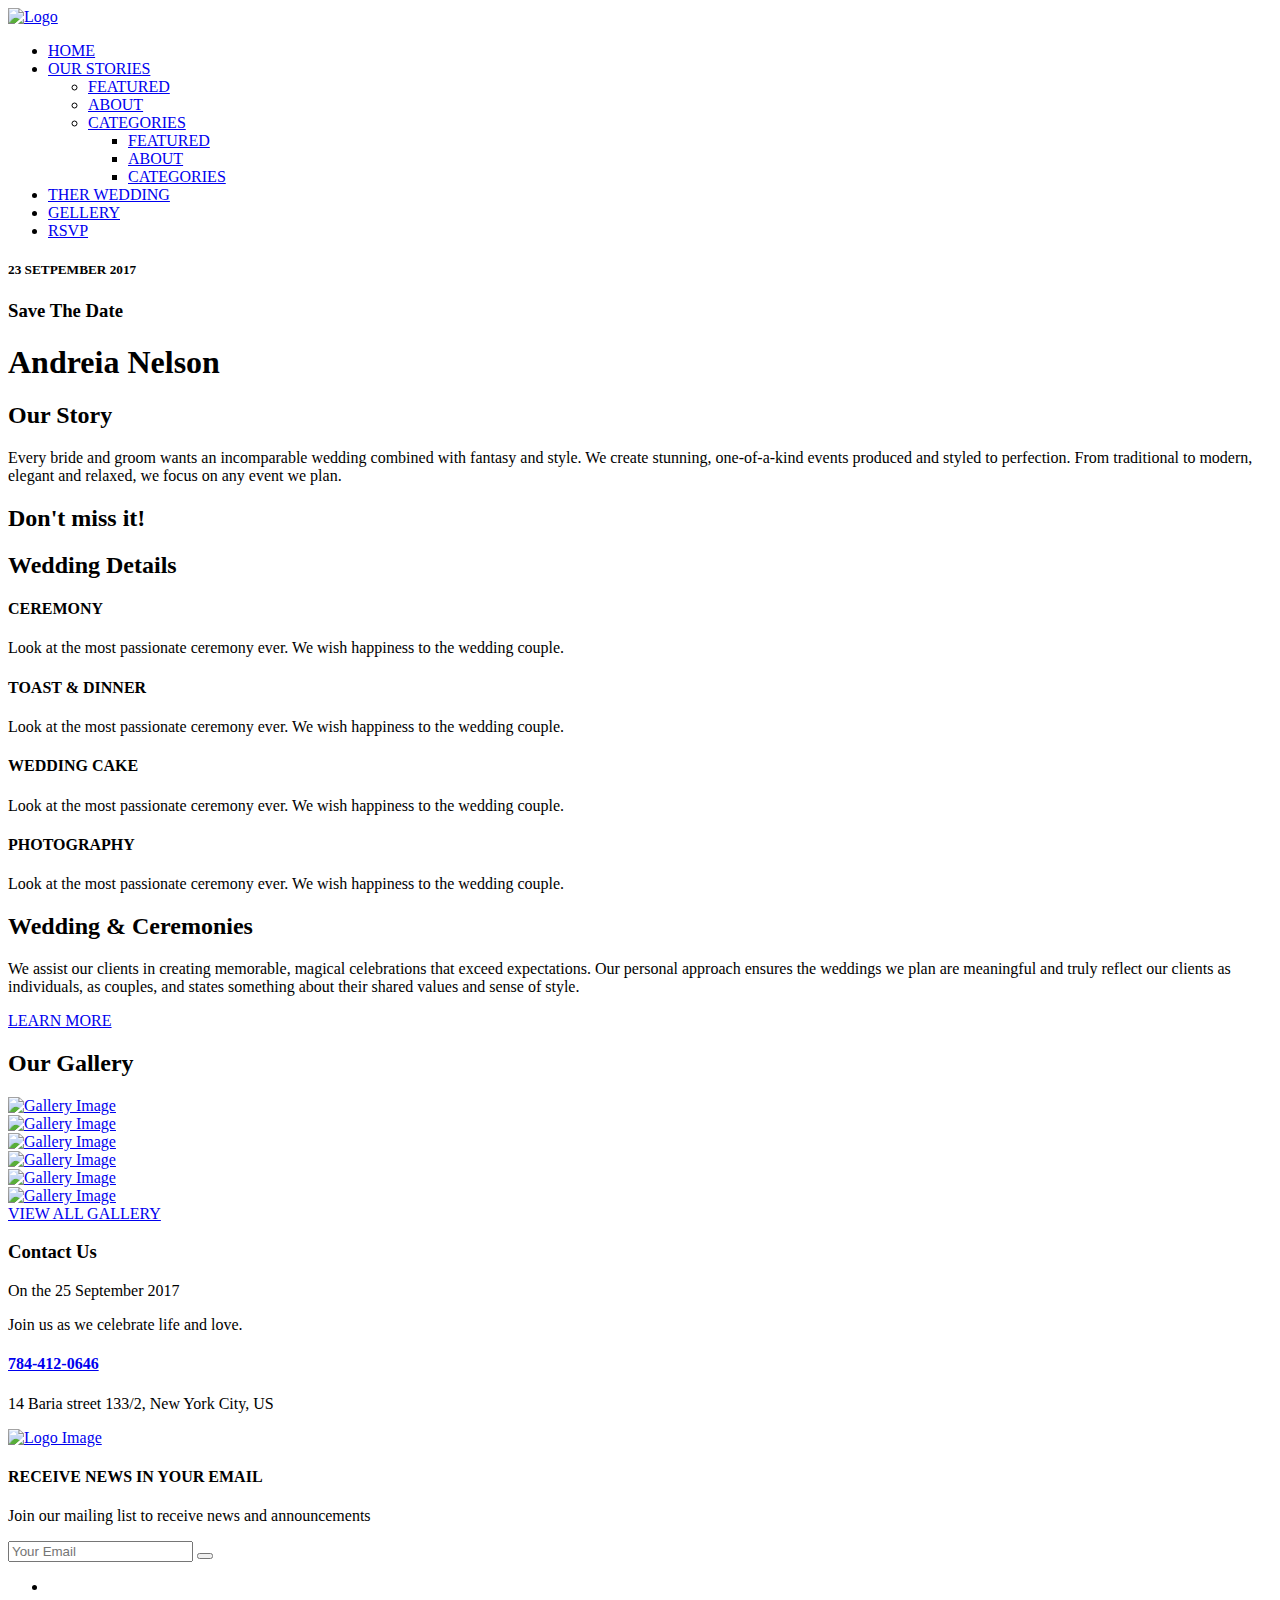
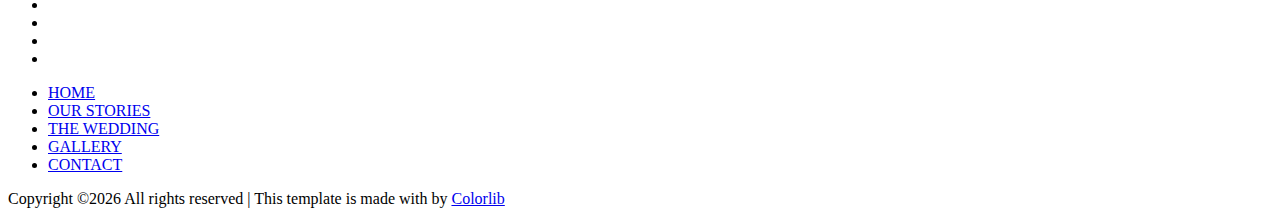
==== index.html @ 834e6866 "Changed names on front page :)" ====
<!DOCTYPE HTML>
<html lang="en">
<head>
	<title>TITLE</title>
	<meta http-equiv="X-UA-Compatible" content="IE=edge">
    <meta name="viewport" content="width=device-width, initial-scale=1">
	<meta charset="UTF-8">
	
	
	<!-- Font -->
	
	<link href="https://fonts.googleapis.com/css?family=Playball%7CBitter" rel="stylesheet">
	
	<!-- Stylesheets -->
	
	<link href="common-css/bootstrap.css" rel="stylesheet">
	
	
	<link href="common-css/fluidbox.min.css" rel="stylesheet">
	
	<link href="common-css/font-icon.css" rel="stylesheet">
	
	
	<link href="01-homepage/css/styles.css" rel="stylesheet">
	
	<link href="01-homepage/css/responsive.css" rel="stylesheet">
	
</head>
<body>
	
	<header>
		
		<div class="container">
		
			<a class="logo" href="#"><img src="images/logo-white.png" alt="Logo"></a>
			
			<div class="menu-nav-icon" data-nav-menu="#main-menu"><i class="icon icon-bars"></i></div>
			
			<ul class="main-menu visible-on-click" id="main-menu">
				<li><a href="index.html">HOME</a></li>
				<li class="drop-down"><a href="#!">OUR STORIES<i class="icon icon-caret-down"></i></a>
				
					<ul class="drop-down-menu">
						<li><a href="#">FEATURED</a></li>
						<li><a href="#">ABOUT</a></li>
						<li class="drop-down"><a href="#!">CATEGORIES<i class="icon icon-caret-right"></i></a>
							<ul class="drop-down-menu drop-down-inner">
								<li><a href="#">FEATURED</a></li>
								<li><a href="#">ABOUT</a></li>
								<li><a href="#">CATEGORIES</a></li>
							</ul>
						</li>
					</ul>
					
				</li>
				
				<li><a href="03-regular-page.html">THER WEDDING</a></li>
				<li><a href="#">GELLERY</a></li>
				<li><a href="02-rsvp.html">RSVP</a></li>
			</ul><!-- main-menu -->
			
		</div><!-- container -->
	</header>
	
	
	<div class="main-slider">
		<div class="display-table center-text">
			<div class="display-table-cell">
				<div class="slider-content">
				
					<i class="small-icon icon icon-tie"></i>
					<h5 class="date">23 SETPEMBER 2017</h5>
					<h3 class="pre-title">Save The Date</h3>
					<h1 class="title">Andreia <i class="icon icon-heart"></i> Nelson</h1>
					
				</div><!-- slider-content-->
			</div><!--display-table-cell-->
		</div><!-- display-table-->
	</div><!-- main-slider -->
	
	
	<section class="section story-area center-text">
		<div class="container">
			<div class="row">
				<div class="col-sm-1"></div>
				<div class="col-sm-10">
					
					<div class="heading">
						<h2 class="title">Our Story</h2>
						<span class="heading-bottom"><i class="icon icon-star"></i></span>
					</div>

					<p class="desc margin-bottom">Every bride and groom wants an incomparable wedding combined with fantasy 
					and style. We create stunning, one-of-a-kind events produced and styled to perfection. 
					From traditional to modern, elegant and relaxed, we focus on any event we plan.</p>
					
				</div><!-- col-sm-10 -->
			</div><!-- row -->
		</div><!-- container -->
	</section><!-- section -->
	
	<section class="section counter-area center-text">
		<div class="container">
			<div class="row">
			
				<div class="col-sm-12">
					<div class="heading">
						<h2 class="title">Don't miss it!</h2>
						<span class="heading-bottom"><i class="color-white icon icon-star"></i></span>
					</div>
				</div>
				
				<div class="col-sm-2"></div>
				<div class="col-sm-8">
					
					<div class="remaining-time">
						<div id="clock"></div>
					</div><!-- remaining-time -->
				</div><!-- col-sm-10 -->
				
			</div><!-- row -->
		</div><!-- container -->
	</section><!-- section -->
	
	<section class="section w-details-area center-text">
		<div class="container">
			<div class="row">
				<div class="col-sm-1"></div>
				<div class="col-sm-10">
					
					<div class="heading">
						<h2 class="title">Wedding Details</h2>
						<span class="heading-bottom"><i class="icon icon-star"></i></span>
					</div>
					
					<div class="wedding-details margin-bottom">
						
						<div class="w-detail right">
							<i class="icon icon-ciurclke"></i>
							<h4 class="title">CEREMONY</h4>
							<p>Look at the most passionate ceremony ever. We wish happiness to the wedding couple.</p>
						</div><!-- w-detail -->
						
						<div class="w-detail left">
							<i class="icon icon-wine-glass"></i>
							<h4 class="title">TOAST & DINNER</h4>
							<p>Look at the most passionate ceremony ever. We wish happiness to the wedding couple.</p>
						</div><!-- w-detail -->
						
						<div class="w-detail right">
							<i class="icon icon-cake"></i>
							<h4 class="title">WEDDING CAKE</h4>
							<p>Look at the most passionate ceremony ever. We wish happiness to the wedding couple.</p>
						</div><!-- w-detail -->
						
						<div class="w-detail left">
							<i class="icon icon-camera"></i>
							<h4 class="title">PHOTOGRAPHY</h4>
							<p>Look at the most passionate ceremony ever. We wish happiness to the wedding couple.</p>
						</div><!-- w-detail -->
						
					</div><!-- wedding-details -->
					
				</div><!-- col-sm-10 -->
			</div><!-- row -->
		</div><!-- container -->
	</section><!-- section -->
	
	<section class="section ceremony-area center-text">
		<div class="container">
			<div class="row">
				<div class="col-sm-12">
					
					<div class="heading">
						<h2 class="title">Wedding & Ceremonies</h2>
						<span class="heading-bottom"><i class="color-white icon icon-star"></i></span>
					</div>

					<div class="ceremony margin-bottom">
						<p class="desc">We assist our clients in creating memorable, magical 
						celebrations that exceed expectations. Our personal approach ensures the weddings we 
						plan are meaningful and truly reflect our clients as individuals, as couples, and states 
						something about their shared values and sense of style.</p>
						
						<a class="border-btn" href="#">LEARN MORE</a>
					</div>
					
				</div><!-- col-sm-10 -->
			</div><!-- row -->
		</div><!-- container -->
	</section><!-- section -->
	
	
	
	<section class="section galery-area center-text">
		<div class="container">
			<div class="row">
				
				<div class="col-sm-12">
					
					<div class="heading">
						<h2 class="title">Our Gallery</h2>
						<span class="heading-bottom"><i class="icon icon-star"></i></span>
					</div>
					
					<div class="image-gallery">
						<div class="row">
					
							<div class="col-md-4 col-sm-6">
								<a href="images/gallery-1-600x400.jpg" data-fluidbox><img class="margin-bottom" src="images/gallery-1-600x400.jpg" alt="Gallery Image"></a>
							</div><!-- col-sm-4 -->
							
							<div class="col-md-4 col-sm-6">
								<a href="images/gallery-2-600x400.jpg" data-fluidbox><img class="margin-bottom" src="images/gallery-2-600x400.jpg" alt="Gallery Image"></a>
							</div><!-- col-sm-4 -->
							
							<div class="col-md-4 col-sm-6">
								<a href="images/gallery-3-600x400.jpg" data-fluidbox><img class="margin-bottom" src="images/gallery-3-600x400.jpg" alt="Gallery Image"></a>
							</div><!-- col-sm-4 -->
							
							<div class="col-md-4 col-sm-6">
								<a href="images/gallery-4-600x400.jpg" data-fluidbox><img class="margin-bottom" src="images/gallery-4-600x400.jpg" alt="Gallery Image"></a>
							</div><!-- col-sm-4 -->
							
							<div class="col-md-4 col-sm-6">
								<a href="images/gallery-5-600x400.jpg" data-fluidbox><img class="margin-bottom" src="images/gallery-5-600x400.jpg" alt="Gallery Image"></a>
							</div><!-- col-sm-4 -->
							
							<div class="col-md-4 col-sm-6">
								<a href="images/gallery-1-600x400.jpg" data-fluidbox><img class="margin-bottom" src="images/gallery-1-600x400.jpg" alt="Gallery Image"></a>
							</div><!-- col-sm-4 -->
							
						</div><!-- row -->
						
						<a class="btn-2 margin-bottom gallery-btn" href="#">VIEW ALL GALLERY</a>
						
					</div><!-- image-gallery -->
					
				</div><!-- col-sm-10 -->
			</div><!-- row -->
		</div><!-- container -->
	</section><!-- section -->
	
	<section class="contact-area">
		<div class="contact-wrapper section float-left">
			<div class="container">
				<div class="row">
					<div class="col-sm-2"></div>
					
					<div class="col-sm-10">
						<div class="heading">
							<h3 class="title">Contact Us</h3>
							<i class="icon icon-star"></i>
						</div>
						
						<div class="margin-bottom">
							<p>On the 25 September 2017</p>
							<p>Join us as we celebrate life and love.</p>
							<h4><a href="tel:784-412-0646" class="phone">784-412-0646</a></h4>
							<p>14 Baria street 133/2, New York City, US</p>
							
						</div><!-- margin-bottom -->
					</div><!-- col-sm-10 -->
					
				</div><!-- row -->
			</div><!-- container -->
		</div><!-- float-left -->
		
		<div class="map-area">
			<div id="map" style="height:100%;"></div>
		</div><!-- map-area -->
		<script async defer src="https://maps.googleapis.com/maps/api/js?key=AIzaSyB-oEyU88bRR6xcbV1gI_Cahc8ugKC_JPE&callback=initMap"></script>
	
	</section><!-- section -->
	
	
	<footer>
		<div class="container center-text">
			
			<div class="logo-wrapper">
				<a class="logo" href="#"><img src="images/logo-black.png" alt="Logo Image"></a>
				<i class="icon icon-star"></i>
			</div>
			
			<div class="newsletter">
				<h4 class="title">RECEIVE NEWS IN YOUR EMAIL</h4>
				<p>Join our mailing list to receive news and announcements</p>
				<div class="email-area">
					<form>
						<input class="email-input" type="text" placeholder="Your Email">
						<button class="submit-btn" type="submit"><i class="icon icon-email-plane"></i></button>
					</form>
				</div><!-- email-area -->
			</div><!-- newsletter -->
			
			
			<ul class="social-icons">
				<li><a href="#"><i class="icon icon-heart"></i></a></li>
				<li><a href="#"><i class="icon icon-twitter"></i></a></li>
				<li><a href="#"><i class="icon icon-instagram"></i></a></li>
				<li><a href="#"><i class="icon icon-pinterest"></i></a></li>
				<li><a href="#"><i class="icon icon-tripadvisor"></i></a></li>
			</ul>

			<ul class="footer-links">
				<li><a href="#">HOME</a></li>
				<li><a href="#">OUR STORIES</a></li>
				<li><a href="#">THE WEDDING</a></li>
				<li><a href="#">GALLERY</a></li>
				<li><a href="#">CONTACT</a></li>
			</ul>
			
			<p class="copyright"><!-- Link back to Colorlib can't be removed. Template is licensed under CC BY 3.0. -->
Copyright &copy;<script>document.write(new Date().getFullYear());</script> All rights reserved | This template is made with <i class="icon-heart" aria-hidden="true"></i> by <a href="https://colorlib.com" target="_blank">Colorlib</a>
<!-- Link back to Colorlib can't be removed. Template is licensed under CC BY 3.0. --></p>
			
		</div><!-- container -->
	</footer>
	
	
	<!-- SCIPTS -->
	
	<script src="common-js/jquery-3.1.1.min.js"></script>
	
	<script src="common-js/tether.min.js"></script>
	
	<script src="common-js/bootstrap.js"></script>
	
	<script src="common-js/jquery.countdown.min.js"></script>
	
	<script src="common-js/jquery.fluidbox.min.js"></script>
	
	
	<script src="common-js/scripts.js"></script>
	
</body>
</html>
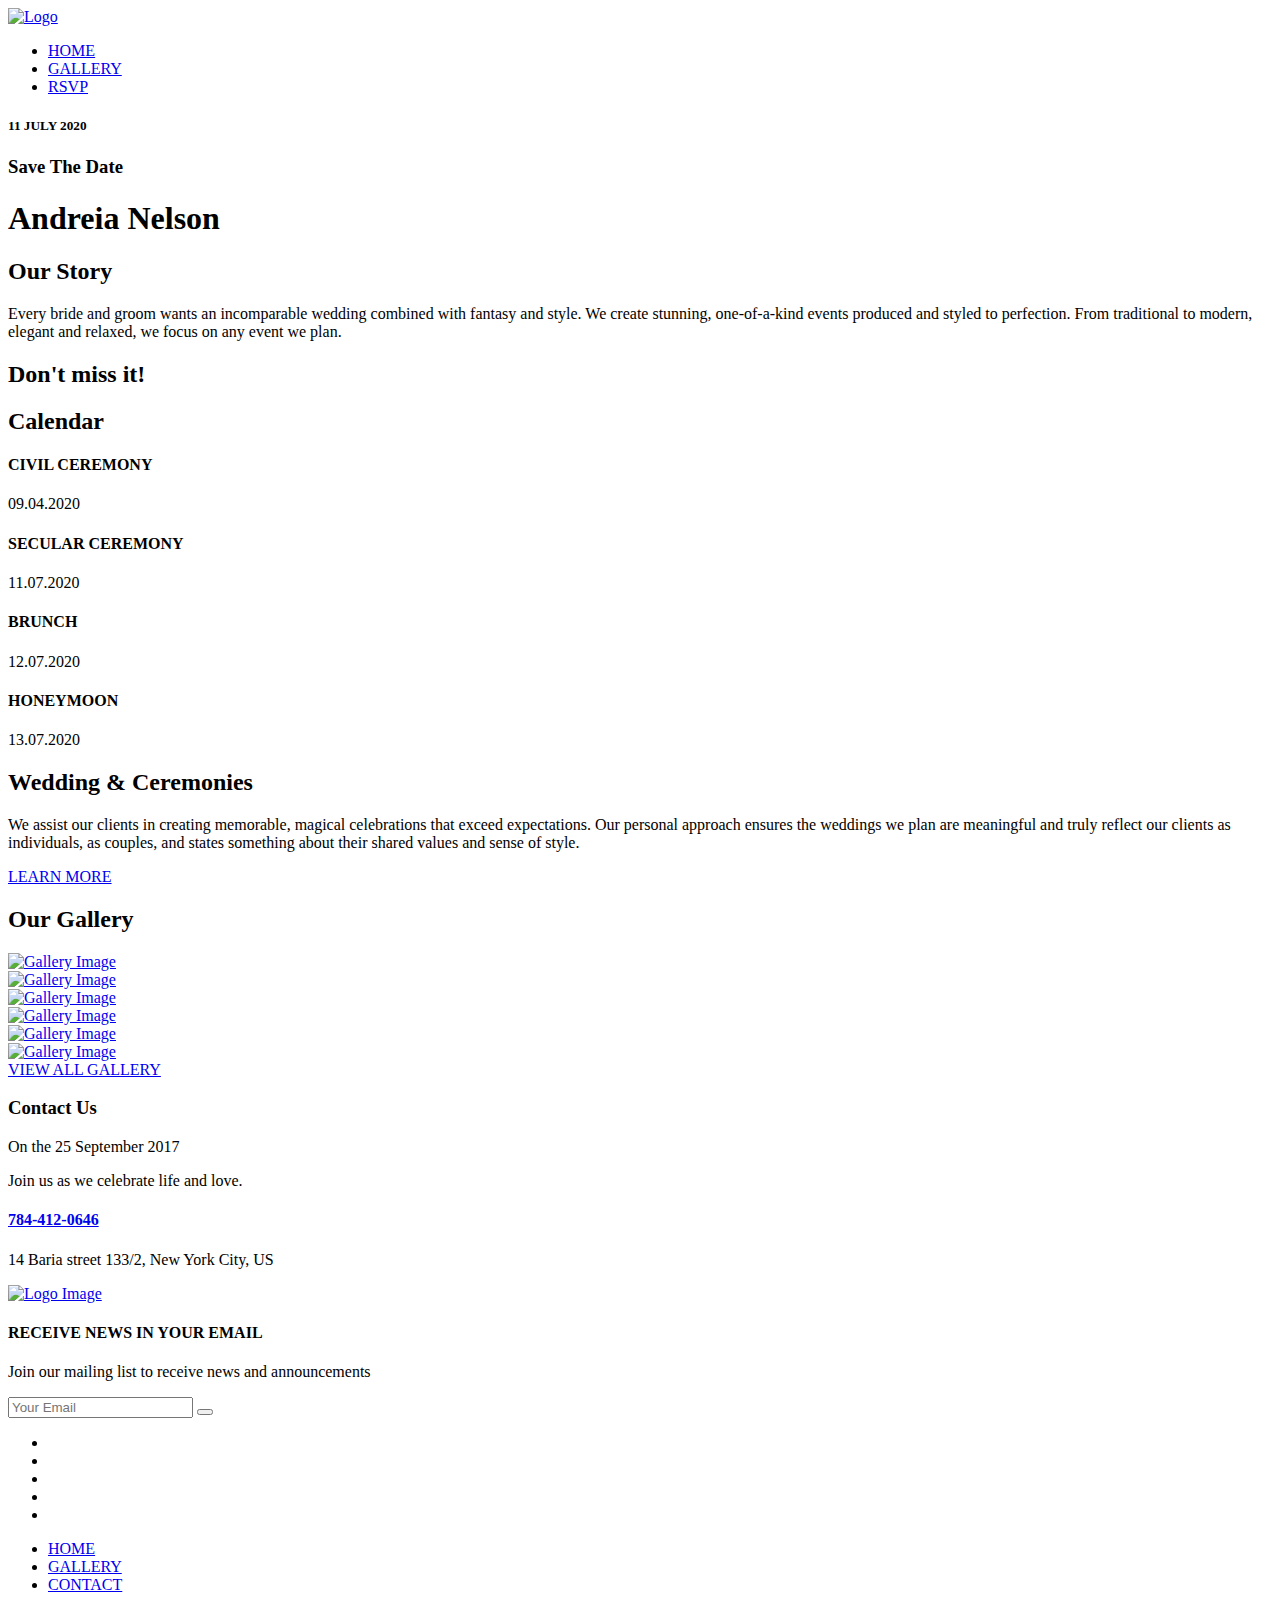
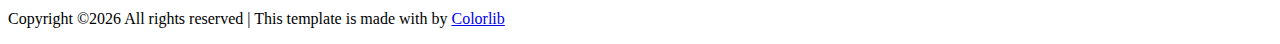
==== commit 604d0645: "TODO Wedding details -> Calendar" ====
--- a/index.html
+++ b/index.html
@@ -1,7 +1,7 @@
 <!DOCTYPE HTML>
 <html lang="en">
 <head>
-	<title>TITLE</title>
+	<title>A&N</title>
 	<meta http-equiv="X-UA-Compatible" content="IE=edge">
     <meta name="viewport" content="width=device-width, initial-scale=1">
 	<meta charset="UTF-8">
@@ -29,7 +29,6 @@
 <body>
 	
 	<header>
-		
 		<div class="container">
 		
 			<a class="logo" href="#"><img src="images/logo-white.png" alt="Logo"></a>
@@ -38,24 +37,7 @@
 			
 			<ul class="main-menu visible-on-click" id="main-menu">
 				<li><a href="index.html">HOME</a></li>
-				<li class="drop-down"><a href="#!">OUR STORIES<i class="icon icon-caret-down"></i></a>
-				
-					<ul class="drop-down-menu">
-						<li><a href="#">FEATURED</a></li>
-						<li><a href="#">ABOUT</a></li>
-						<li class="drop-down"><a href="#!">CATEGORIES<i class="icon icon-caret-right"></i></a>
-							<ul class="drop-down-menu drop-down-inner">
-								<li><a href="#">FEATURED</a></li>
-								<li><a href="#">ABOUT</a></li>
-								<li><a href="#">CATEGORIES</a></li>
-							</ul>
-						</li>
-					</ul>
-					
-				</li>
-				
-				<li><a href="03-regular-page.html">THER WEDDING</a></li>
-				<li><a href="#">GELLERY</a></li>
+				<li><a href="#">GALLERY</a></li>
 				<li><a href="02-rsvp.html">RSVP</a></li>
 			</ul><!-- main-menu -->
 			
@@ -69,7 +51,7 @@
 				<div class="slider-content">
 				
 					<i class="small-icon icon icon-tie"></i>
-					<h5 class="date">23 SETPEMBER 2017</h5>
+					<h5 class="date">11 JULY 2020</h5>
 					<h3 class="pre-title">Save The Date</h3>
 					<h1 class="title">Andreia <i class="icon icon-heart"></i> Nelson</h1>
 					
@@ -129,7 +111,7 @@
 				<div class="col-sm-10">
 					
 					<div class="heading">
-						<h2 class="title">Wedding Details</h2>
+						<h2 class="title">Calendar</h2>
 						<span class="heading-bottom"><i class="icon icon-star"></i></span>
 					</div>
 					
@@ -137,26 +119,26 @@
 						
 						<div class="w-detail right">
 							<i class="icon icon-ciurclke"></i>
-							<h4 class="title">CEREMONY</h4>
-							<p>Look at the most passionate ceremony ever. We wish happiness to the wedding couple.</p>
+							<h4 class="title">CIVIL CEREMONY</h4>
+							<p>09.04.2020</p>
 						</div><!-- w-detail -->
 						
 						<div class="w-detail left">
+							<i class="icon icon-cake"></i>
+							<h4 class="title">SECULAR CEREMONY</h4>
+							<p>11.07.2020</p>
+						</div><!-- w-detail -->
+						
+						<div class="w-detail right">
 							<i class="icon icon-wine-glass"></i>
-							<h4 class="title">TOAST & DINNER</h4>
-							<p>Look at the most passionate ceremony ever. We wish happiness to the wedding couple.</p>
-						</div><!-- w-detail -->
-						
-						<div class="w-detail right">
-							<i class="icon icon-cake"></i>
-							<h4 class="title">WEDDING CAKE</h4>
-							<p>Look at the most passionate ceremony ever. We wish happiness to the wedding couple.</p>
+							<h4 class="title">BRUNCH</h4>
+							<p>12.07.2020</p>
 						</div><!-- w-detail -->
 						
 						<div class="w-detail left">
 							<i class="icon icon-camera"></i>
-							<h4 class="title">PHOTOGRAPHY</h4>
-							<p>Look at the most passionate ceremony ever. We wish happiness to the wedding couple.</p>
+							<h4 class="title">HONEYMOON</h4>
+							<p>13.07.2020</p>
 						</div><!-- w-detail -->
 						
 					</div><!-- wedding-details -->
@@ -304,8 +286,6 @@
 
 			<ul class="footer-links">
 				<li><a href="#">HOME</a></li>
-				<li><a href="#">OUR STORIES</a></li>
-				<li><a href="#">THE WEDDING</a></li>
 				<li><a href="#">GALLERY</a></li>
 				<li><a href="#">CONTACT</a></li>
 			</ul>
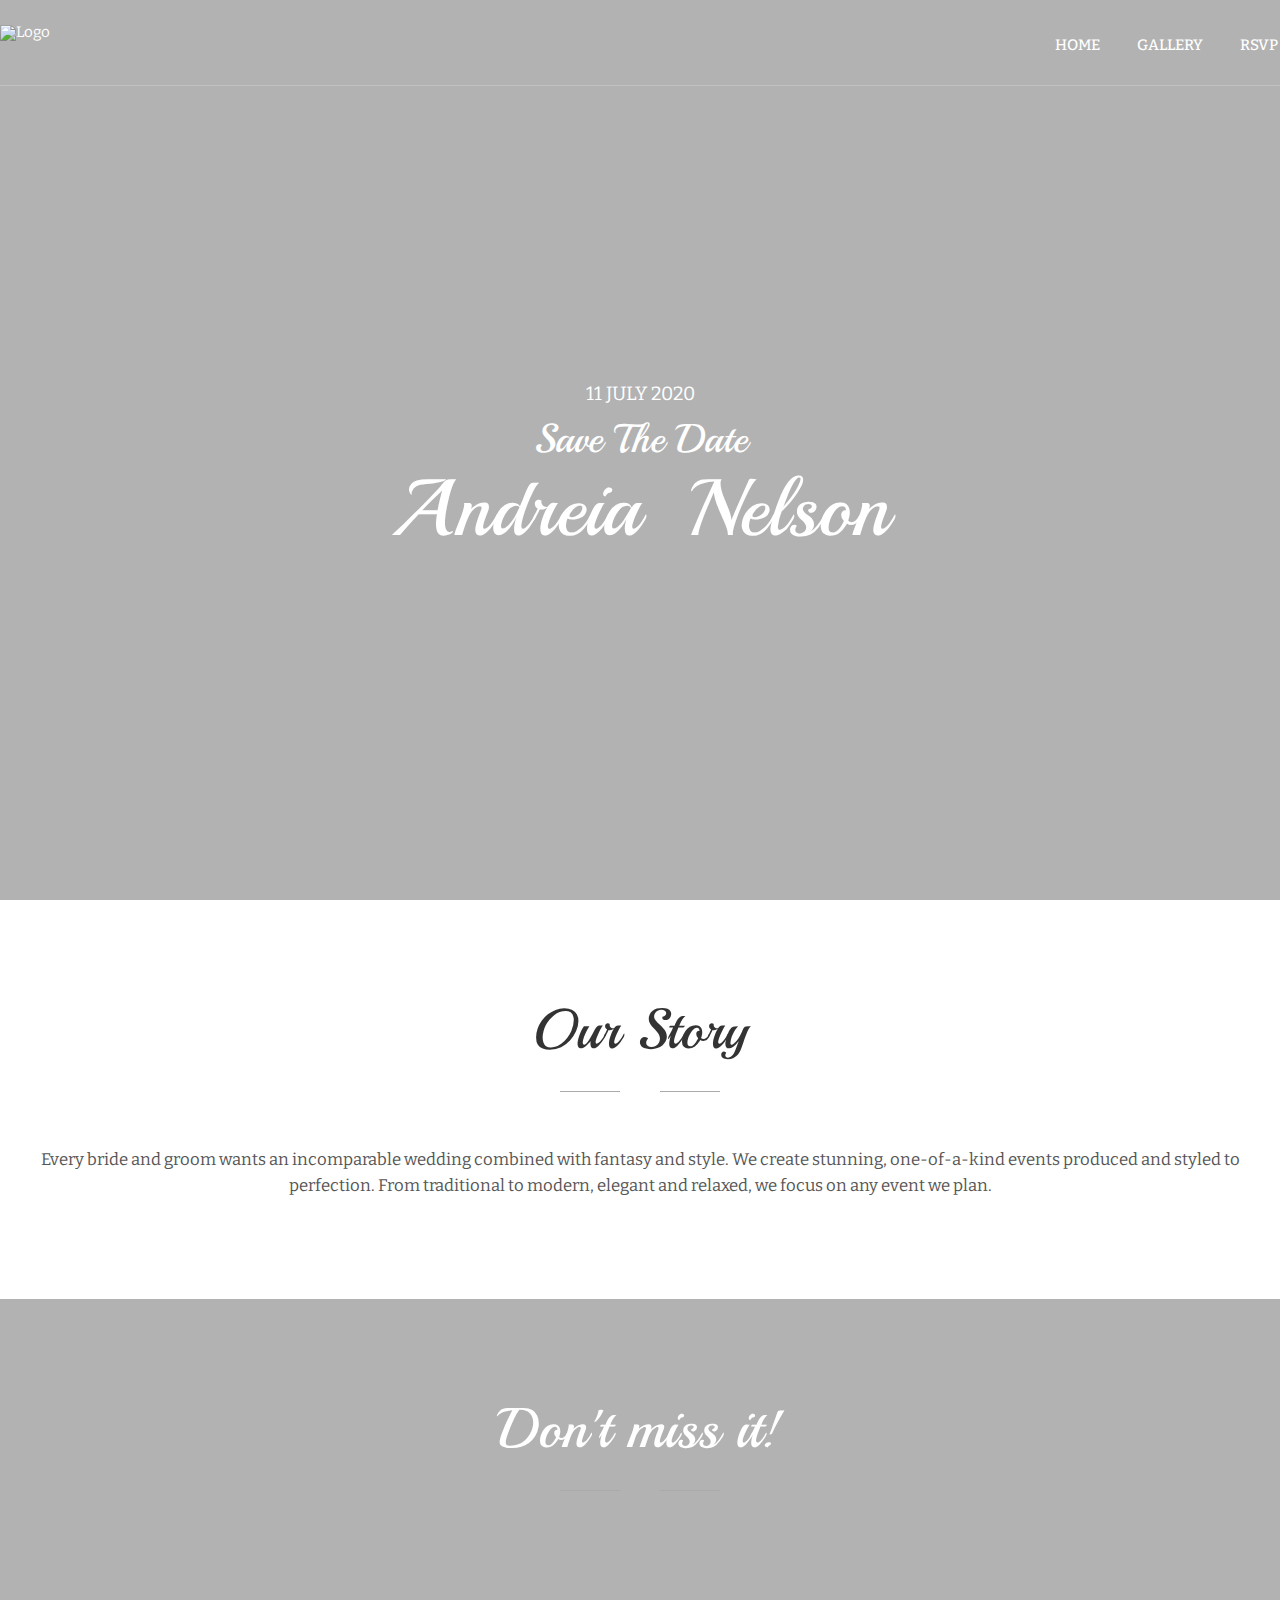
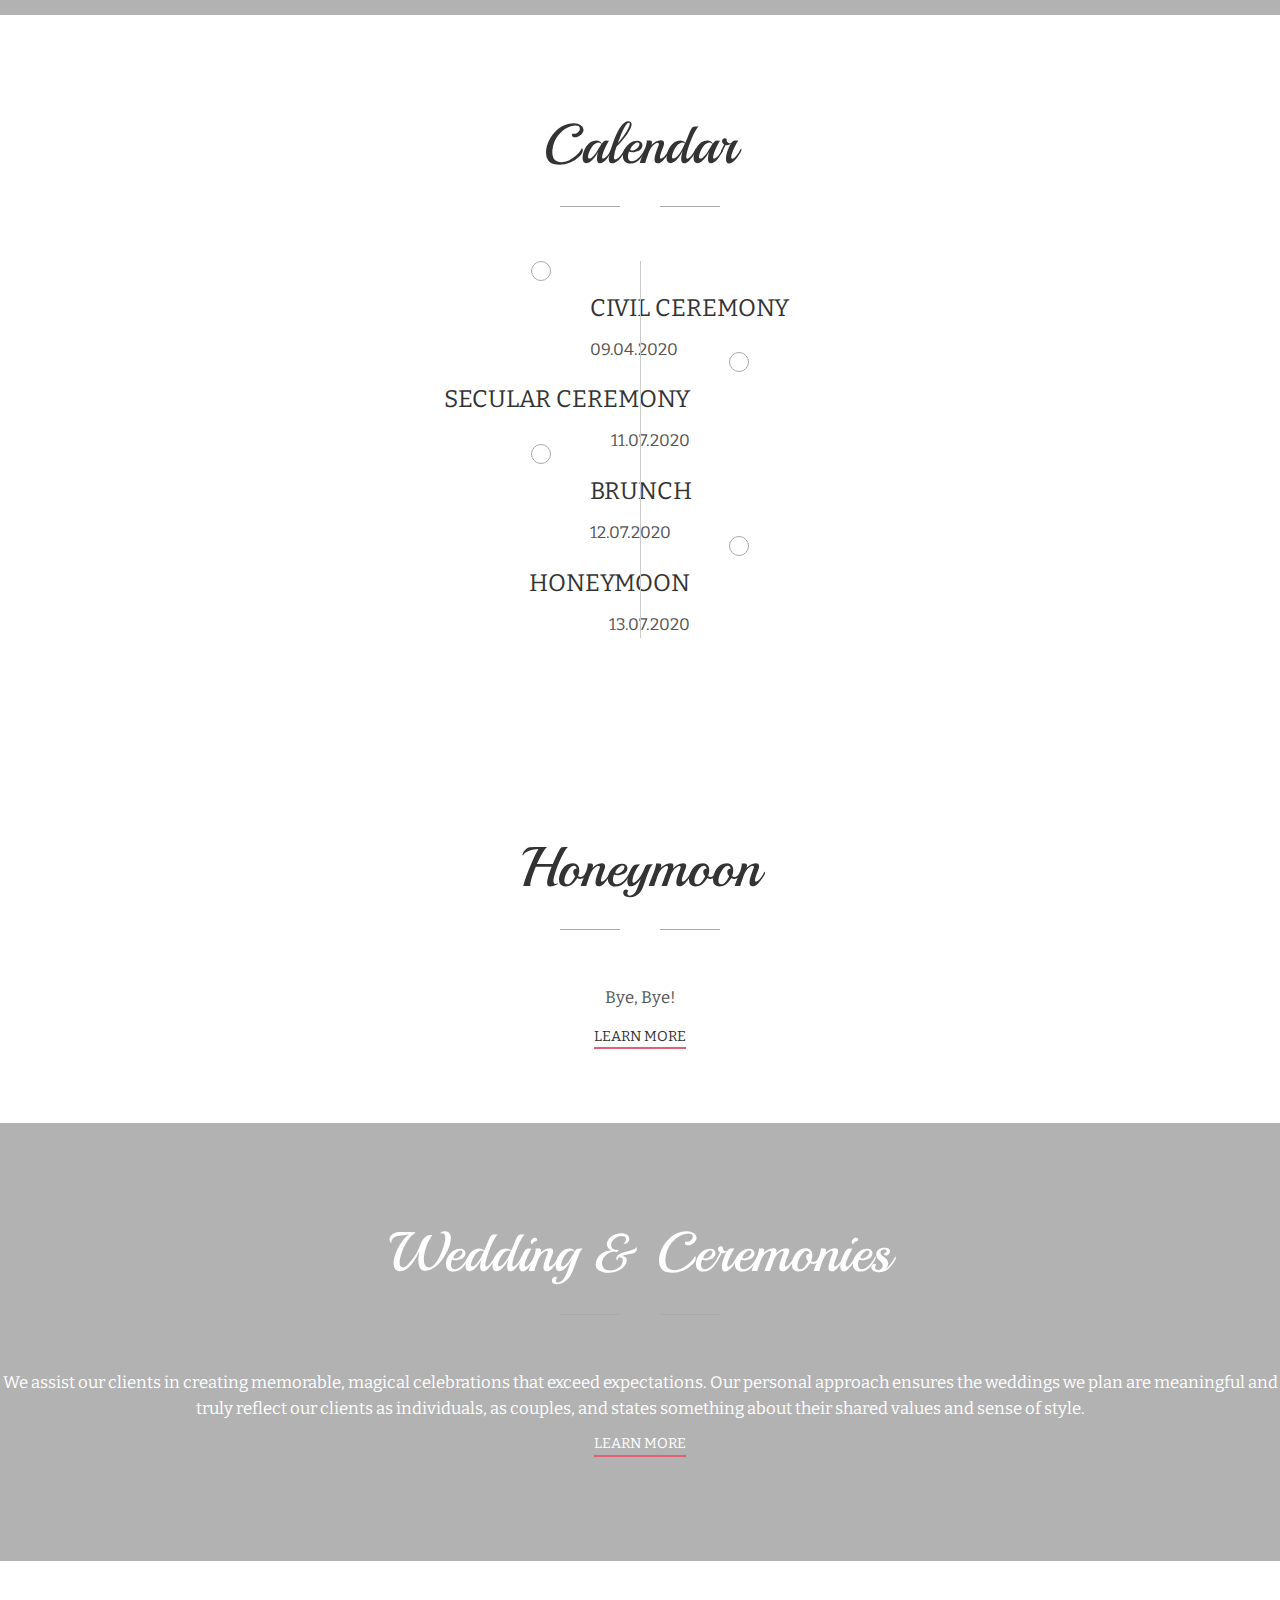
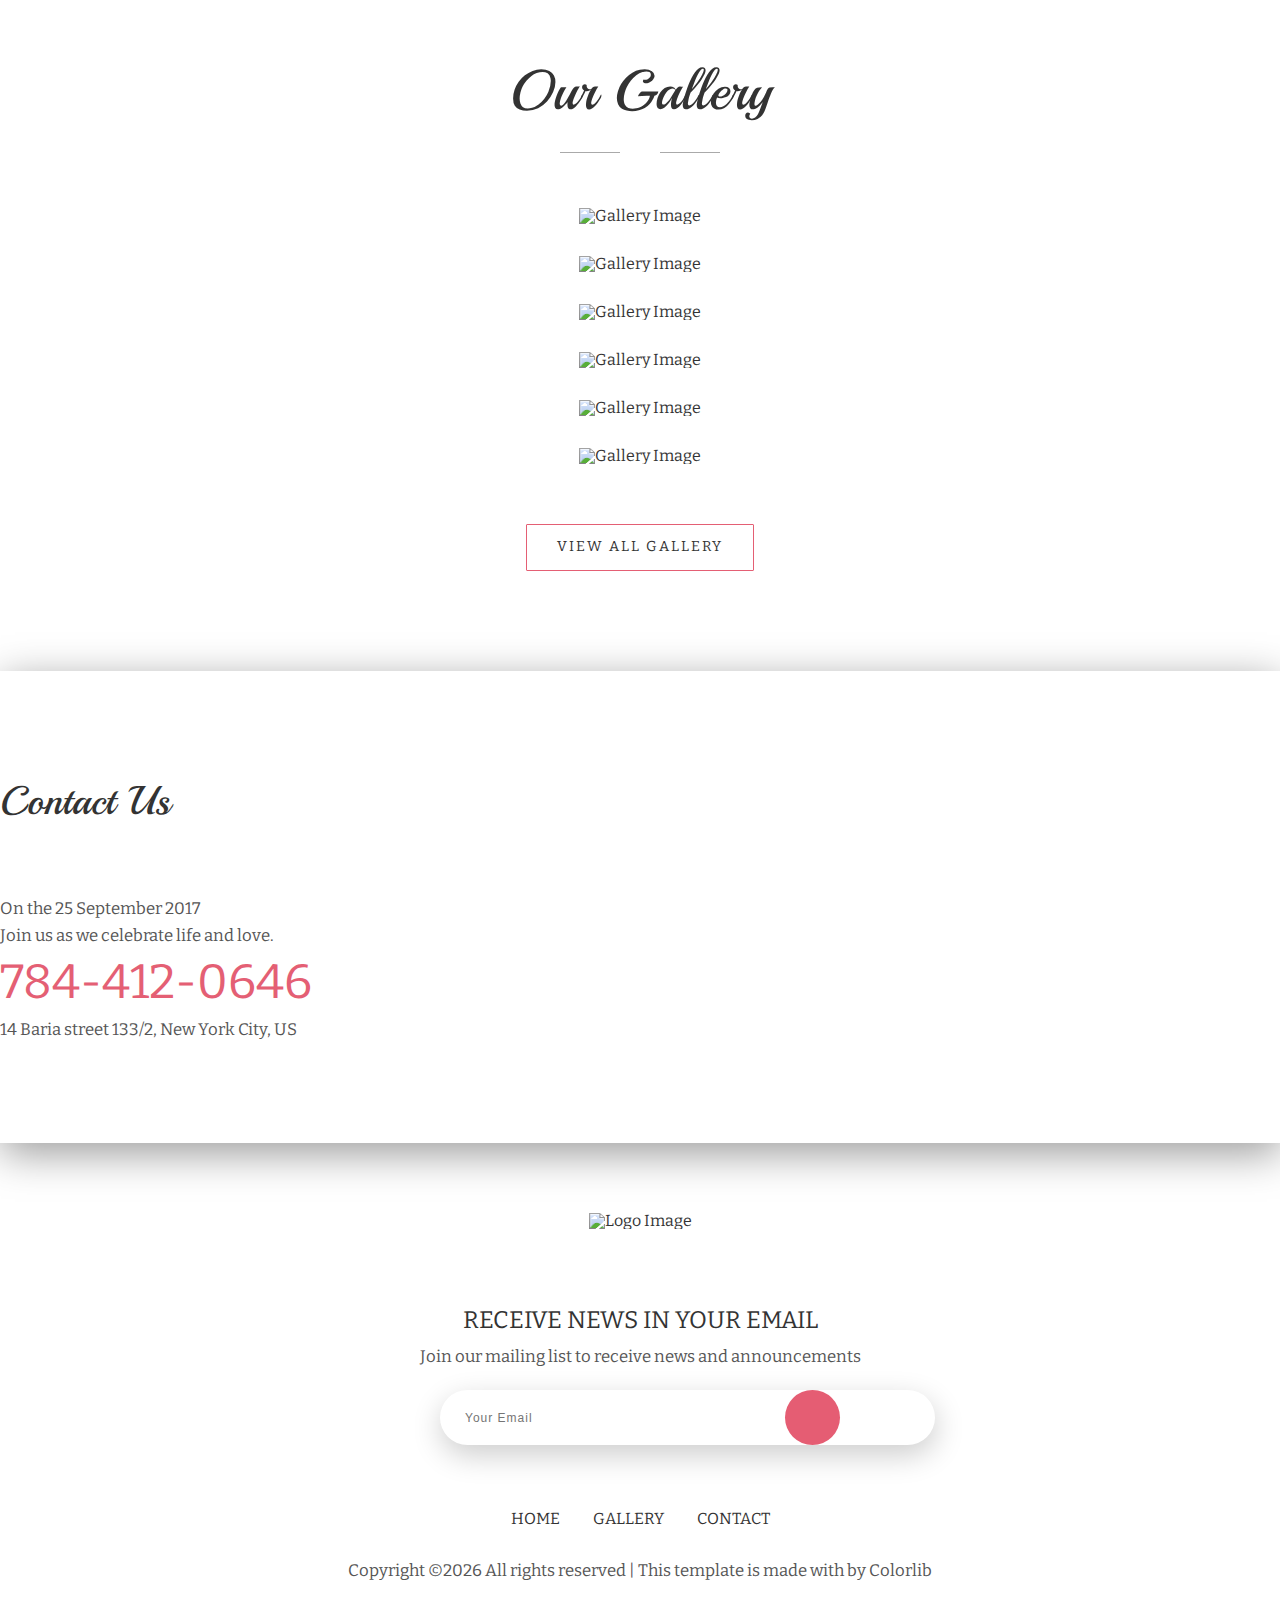
==== commit 75449b85: "TODO Lune de miel -> ADD" ====
--- a/index.html
+++ b/index.html
@@ -148,6 +148,26 @@
 		</div><!-- container -->
 	</section><!-- section -->
 	
+	<section class="section honeymoon-area center-text">
+		<div class="container">
+			<div class="row">
+				<div class="col-sm-1"></div>
+				<div class="col-sm-10">
+					
+					<div class="heading">
+						<h2 class="title">Honeymoon</h2>
+						<span class="heading-bottom"><i class="icon icon-star"></i></span>
+					</div>
+
+					<p class="desc">Bye, Bye!</p>
+					<br />
+					<a class="border-btn" href="#">LEARN MORE</a>
+					
+				</div><!-- col-sm-10 -->
+			</div><!-- row -->
+		</div><!-- container -->
+	</section><!-- section -->
+
 	<section class="section ceremony-area center-text">
 		<div class="container">
 			<div class="row">
@@ -155,7 +175,7 @@
 					
 					<div class="heading">
 						<h2 class="title">Wedding & Ceremonies</h2>
-						<span class="heading-bottom"><i class="color-white icon icon-star"></i></span>
+						<span class="heading-bottom"><i class="icon icon-star"></i></span>
 					</div>
 
 					<div class="ceremony margin-bottom">
--- a/01-homepage/css/styles.css
+++ b/01-homepage/css/styles.css
@@ -0,0 +1,402 @@
+
+/*
+====================================================
+
+* 	[Master Stylesheet]
+	
+	Theme Name :  
+	Version    :  
+	Author     :  
+	Author URI :  
+
+====================================================
+
+	TOC
+	
+	1. PRIMARY STYLES
+	2. COMMONS FOR PAGE DESIGN
+		JQUERY LIGHT BOX
+	3. MENU
+		MIDDLE AREA
+		BOTTOM AREA
+		DROPDOWN MENU STYLING
+		DROPDOWN SUBMENU
+		DROPDOWN HOVER 
+	4. SLIDER
+	5. STORY AREA
+	6. REMAINING TIME
+	7. WEDDING DETAILS AREA
+	8. HONEYMOON AREA
+	9. WEDDING CEREMONY
+	10. CONTACT AREA
+	11. VIEW GALLERY
+	12. FOOTER
+
+====================================================
+
+/* ---------------------------------
+1. PRIMARY STYLES
+--------------------------------- */
+
+html{ font-size: 100%; height: 100%; overflow-x: hidden;margin: 0px;  padding: 0px; touch-action: manipulation; }
+
+
+body{ font-size: 16px; font-family: 'Bitter', serif; width: 100%; height: 100%; margin: 0; font-weight: 400;
+	-webkit-font-smoothing: antialiased; -moz-osx-font-smoothing: grayscale; word-wrap: break-word; 
+	color: #333; }
+
+h1, h2, h3, h4, h5, h6, p, a, ul, span, li, img, inpot, button{ margin: 0; padding: 0; }
+
+h1,h2,h3,h4,h5,h6{ line-height: 1.5; font-weight: inherit; }
+
+h1,h2,h3{ font-family: 'Playball', cursive; }
+
+p{ line-height: 1.6; font-size: 1.05em; font-weight: 400; color: #555; }
+
+h1{ font-size: 5em; line-height: 1; }
+h2{ font-size: 3.5em; line-height: 1.1; }
+h3{ font-size: 2.5em; }
+h4{ font-size: 1.5em; }
+h5{ font-size: 1.2em; }
+h6{ font-size: .9em; letter-spacing: 1px; }
+
+a, button{ display: inline-block; text-decoration: none; color: inherit; transition: all .3s; line-height: 1; }
+
+a:focus, a:active, a:hover,
+button:focus, button:active, button:hover,
+a b.light-color:hover{ text-decoration: none; color: #E45F74; }
+
+b{ font-weight: 500; }
+
+img{ width: 100%; }
+
+li{ list-style: none; display: inline-block; }
+
+span{ display: inline-block; }
+
+button{ outline: 0; border: 0; background: none; cursor: pointer; }
+
+b.light-color{ color: #444; }
+
+.icon{ font-size: 1.1em; display: inline-block; line-height: inherit; }
+
+[class^="icon-"]:before, [class*=" icon-"]:before{ line-height: inherit; }
+
+
+
+/* ---------------------------------
+2. COMMONS FOR PAGE DESIGN
+--------------------------------- */
+
+.btn{ padding: 15px 30px; border-radius: 1px; letter-spacing: 2px; 
+	border: 1px solid #E45F74; background: #E45F74; color: #fff; }
+
+.btn:hover{ color: #E45F74; background: none; }
+
+.btn-2{ font-size: .9em; padding: 15px 30px; border-radius: 1px; letter-spacing: 2px; 
+	border: 1px solid #E45F74; }
+
+.btn-2:hover{ background: #E45F74; color: #fff; }
+
+.border-btn{ font-size: .9em; padding-bottom: 5px; background: none; color: inherit; border: 0; 
+	position: relative; overflow: hidden; }
+
+.border-btn:after{ content:''; position: absolute; bottom: 0; left: 0; right: 0; height: 2px; 
+	transition: all .3s; background: #E45F74; }
+
+.border-btn:before{ content:''; position: absolute; bottom: 0; left: 0; right: 0; height: 2px; 
+	transform: translateX(-130%); transition: all .3s; background: #E45F74; }
+	
+.border-btn:hover:after{ transform: translateX(130%); }
+
+.border-btn:hover:before{ transform: translateX(0%); }
+
+
+.section{ padding: 100px 0 70px; }
+
+.section .heading{ padding-bottom: 40px; }
+
+.section .heading .icon{ font-size: 18px; margin-top: 20px; color: #E45F74; }
+
+.section .heading .icon.color-white{ color: #fff; }
+
+.section .heading .heading-bottom{ margin-top: 20px; display: inline-block; width: 160px; height: 20px; 
+	line-height: 20px; position: relative; }
+
+.section .heading .heading-bottom .icon{ position: absolute; left: 50%; top: 50%; margin: -9px 0 0 -9px; }
+	
+.section .heading .heading-bottom:after{ content:''; position: absolute; left: 0; top: 50%; margin-top: -.5px;
+	height: 1px; width: 60px; background: #aaa; }
+
+.section .heading .heading-bottom:before{ content:''; position: absolute; right: 0; top: 50%; margin-top: -.5px;
+	height: 1px; width: 60px; background: #aaa; }
+	
+.section .margin-bottom{ margin-bottom: 30px; }
+
+
+
+.center-text{ text-align: center; } 
+
+.color-white{ color: #fff; }
+
+.display-table{ display: table; height: 100%; width: 100%; }
+
+.display-table-cell{ display: table-cell; vertical-align: middle; }
+
+
+
+::-webkit-input-placeholder { font-size: .9em; letter-spacing: 1px; }
+
+::-moz-placeholder { font-size: .9em; letter-spacing: 1px; }
+
+:-ms-input-placeholder { font-size: .9em; letter-spacing: 1px; }
+
+:-moz-placeholder { font-size: .9em; letter-spacing: 1px; }
+
+
+
+/* JQUERY LIGHT BOX */
+
+#flavorOverlay { position: fixed; top: 0; bottom: 0; left: 0; right: 0; display: none; 
+	background: rgba(0, 0, 0, 0.8); }
+
+#flavorLightbox { display: none; }
+
+#flavorLightbox > img { max-width: 90%; max-height: 90%; position: fixed; top: 50px; left: 50%;
+  transform: translateX(-50%); z-index: 9999; }
+
+#flavorLightboxClose { font-size: 32px; cursor: pointer; position: fixed; top: 30px; right: 30px;
+  z-index: 666; color: #fff; }
+
+.thumbnails { display: flex; flex-flow: row wrap; justify-content: center; z-index: 600;
+  position: relative; cursor: pointer; position: absolute; bottom: 50px; width: 90%; }
+
+.thumbnails img { height: 50px; margin: 1px; transition: .3s; }
+
+.thumbnails img:hover { border: 2px solid #fff; }
+
+
+
+/* ---------------------------------
+3. MENU
+--------------------------------- */
+
+header{ position: absolute; left: 0; right: 0; top: 20px; z-index: 1000; font-size: .95em; 
+	border-bottom: 1px solid rgba(255,255,255, .2); color: #fff; }
+
+	
+/* MIDDLE AREA */
+
+header .logo{ margin: 5px 0 20px; height: 40px; }
+
+header .logo img{ height: 100%; width: auto; }
+
+
+/* BOTTOM AREA */
+
+header .main-menu{ font-weight: 500; float: right; margin: 0px -15px; }
+
+header .main-menu > li > a{ height: 50px; line-height: 46px; padding: 0 15px; border: 2px solid transparent; 
+	border-radius: 2px; background: transparent; }
+
+header .visible.main-menu{ display: block; }
+
+
+/* DROPDOWN MENU STYLING */
+
+header .main-menu li.drop-down{ position: relative; text-align: left; }
+
+header .main-menu li.drop-down > ul.drop-down-menu{ display: none; position: absolute; top: 50px; left: 0; 
+	min-width: 200px; box-shadow: 0px 3px 10px rgba(0,0,0,.3); background: #333; }
+
+header .main-menu li.drop-down > ul.drop-down-menu li{ display: block; border-top: 1px solid #444; }
+
+header .main-menu li.drop-down > ul.drop-down-menu li > a{ display: block; padding: 15px 20px; }
+
+header .main-menu li.drop-down > ul.drop-down-inner li:first-child{ border-top: 0; }
+
+header .main-menu li i{margin-left: 10px; }
+
+
+/* DROPDOWN SUBMENU */
+
+header .main-menu li.drop-down > ul.drop-down-inner{ top: 0; left: auto; left: 100%; }
+
+
+/* DROPDOWN HOVER */
+
+header .main-menu > li > a:hover,
+header .main-menu li a.mouseover{ border-color: #E45F74; }
+
+header .main-menu li.drop-down a.mouseover + ul.drop-down-menu{ display: block; 
+	animation: full-opacity-anim .2s forwards; }
+
+
+@keyframes full-opacity-anim{
+	0%{ opacity: 0; }
+	100%{ opacity: 1; }
+}
+
+/* NAV ICON */
+
+.menu-nav-icon{ display: none; height: 60px; width: 50px; text-align: center; line-height: 60px; cursor: pointer; 
+	font-size: 1.8em; }
+
+	
+	
+/* ---------------------------------
+4. SLIDER
+--------------------------------- */
+
+.main-slider{ height: 100vh; position: relative; z-index: 1; 
+	background-image: url(../../images/slider-1-1600x900.jpg); background-size: cover; color: #fff; } 
+
+.main-slider:after{ content:''; position: absolute; top: 0; bottom: 0; left: 0; right: 0; 
+	z-index: -1; background: rgba(0,0,0,.3); }
+
+.slider-content .date{ margin: 10px 0 0; }
+
+.slider-content i{ line-height: 1; }
+
+.slider-content i.small-icon{ font-size: 2.5em; }
+
+.slider-content .title i{ transform: translateY(10px); font-size: .8em; color: #E45F74; }
+
+
+/* ---------------------------------
+5. STORY AREA
+--------------------------------- */
+
+.story-area{ position: relative; z-index: 1; }
+
+.story-area:after{ content: ''; position: absolute; top: 0; bottom: 0; left: 0; right: 0; z-index: -1;
+	opacity: .8; background: url(../../images/Background_Circle.png); }
+
+
+/* ---------------------------------
+6. REMAINING TIME
+--------------------------------- */
+
+.counter-area{ position: relative; z-index: 1; 
+	background-image: url(../../images/counter-1-1600x600.jpg); background-size: cover; color: #fff; }
+
+.counter-area:after{ content:''; position: absolute; top: 0; bottom: 0; left: 0; right: 0; 
+	z-index: -1; background: rgba(0,0,0,.3); }
+	
+.remaining-time .time-sec{ position: relative; display: inline-block; margin: 0 20px; margin-bottom: 30px; 
+	height: 120px; width: 120px; padding-top: 25px; border-radius: 100px; border: 1px solid #fff; }
+
+.remaining-time .time-sec .title{ font-size: 3em; line-height: 1; display: block; }
+
+
+
+/* ---------------------------------
+7. WEDDING DETAILS AREA
+--------------------------------- */
+
+.wedding-details{ overflow: hidden; position: relative; }
+
+.wedding-details:after{ content:''; position: absolute; top: 0; bottom: 0; left: 50%; margin-left: -.5px;
+	width: 1px; background: #ccc; }
+
+.w-detail{ width: 50%; padding: 0 50px; margin-bottom: 30px; position: relative; clear: both; margin-top: -40px; }
+
+.w-detail:first-child{ margin-top: 0; }
+
+.w-detail:last-child{ margin-bottom: 0; }
+
+.w-detail:after{ content:''; position: absolute; top: 0; height: 18px; width: 18px; border-radius: 20px;
+	z-index: 1; border: 1px solid #aaa; background: #fff; }
+
+.w-detail.right{ text-align: left;  float: right; }
+
+.w-detail.right:after{ left: 0; margin-left: -9px; }
+	
+.w-detail.left{ text-align: right;  float: left; }
+
+.w-detail.left:after{ right: 0; margin-right: -9px; }
+	
+.w-detail .title{ margin: 10px 0; }
+
+.w-detail .icon{ font-size: 3.5em; line-height: 1; color: #E45F74; }
+
+/* ---------------------------------
+8. HONEYMOON AREA
+--------------------------------- */
+
+.honeymoon-area{ position: relative; z-index: 1; }
+
+.honeymoon-area:after{ content: ''; position: absolute; top: 0; bottom: 0; left: 0; right: 0; z-index: -1;
+	opacity: .8; background: url(../../images/Background_Circle.png); }
+
+/* ---------------------------------
+9. WEDDING CEREMONY
+--------------------------------- */
+
+.ceremony-area{ position: relative; z-index: 1; 
+	background-image: url(../../images/counter-1-1600x600.jpg); background-size: cover; color: #fff; }
+
+.ceremony-area:after{ content:''; position: absolute; top: 0; bottom: 0; left: 0; right: 0; 
+	z-index: -1; background: rgba(0,0,0,.3); }
+	
+.ceremony .desc{ margin-bottom: 15px; color: #fff;  }
+
+
+/* ---------------------------------
+10. CONTACT AREA
+--------------------------------- */
+
+.contact-area{ position: relative; overflow: hidden; box-shadow: 1px 10px 40px rgba(0,0,0,.4); }
+
+.contact-area .contact-wrapper{ width: 50%; }
+
+.contact-area .map-area{ width: 50%; position: absolute; top: 0; bottom: 0; right: 0; }
+
+
+.contact-area .phone{ margin: 10px 0; font-size: 2em; color: #E45F74; }
+
+
+/* ---------------------------------
+11. VIEW GALLERY
+--------------------------------- */
+
+.galery-area .gallery-btn{ margin-top: 30px; }
+
+
+
+/* ---------------------------------
+12. FOOTER
+--------------------------------- */
+
+footer{ position: relative; z-index: 1; padding-top: 70px; }
+
+footer:after{ content: ''; position: absolute; top: 0; bottom: 0; left: 0; right: 0; z-index: -1;
+	opacity: .8; background: url(../../images/Background_Circle.png); }
+	
+footer ul > li > a{ padding: 10px 15px; }
+
+
+footer .logo-wrapper .icon{ color: #E45F74; }
+
+footer .logo{ display: block; height: 50px; }
+
+footer .logo img{ height: 100%; width: auto; }
+
+footer .newsletter{ margin: 20px 0; }
+
+footer .newsletter .title{ margin: 5px 0; }
+
+footer .newsletter .email-area{ position: relative; width: 400px; height: 55px; margin: 20px auto; }
+
+footer .email-area .email-input{ position: absolute; top: 0; bottom: 0; left: 0; width: 100%; border: 0; outline: 0; 
+	border-radius: 100px; padding: 0 70px 0 25px; transition: all .2s; box-shadow: 1px 10px 30px rgba(0,0,0,.2); }
+
+footer .email-area .email-input:focus{ box-shadow: 1px 15px 30px rgba(0,0,0,.3); }
+
+footer .email-area .submit-btn{ position: absolute; right: 0; height: 55px; width: 55px; line-height: 55px;
+	border-radius: 100px; background: #E55D73; color: #fff; }
+
+footer .email-area .submit-btn:hover{ background: #000; color: #E55D73; }
+
+
+footer .copyright{ padding: 20px 0 30px; }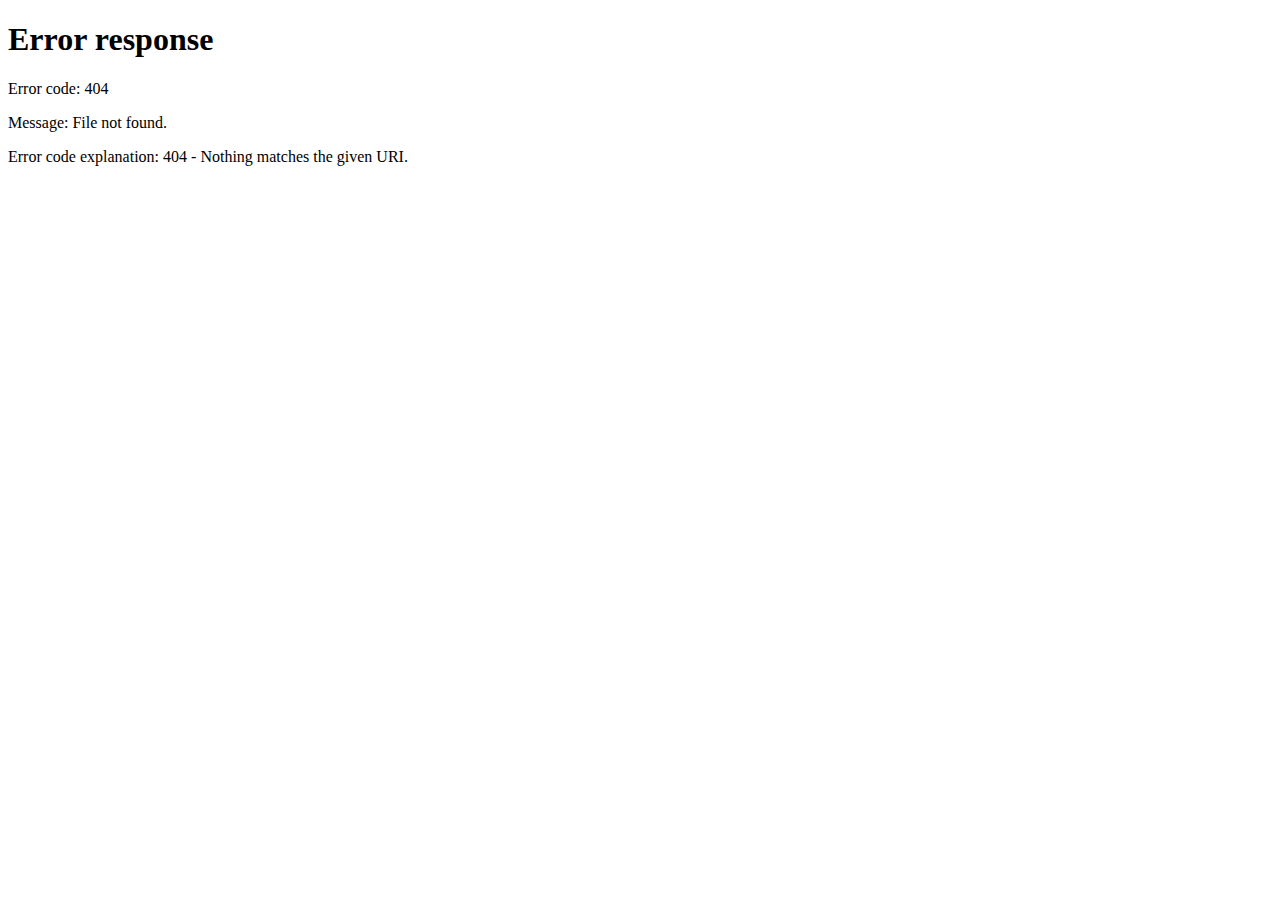
==== commit 6477b456: "patch for dev mode bis" ====
--- a/index.html
+++ b/index.html
@@ -1,337 +1,15 @@
-<!DOCTYPE HTML>
-<html lang="en">
-<head>
-	<title>A&N</title>
-	<meta http-equiv="X-UA-Compatible" content="IE=edge">
-    <meta name="viewport" content="width=device-width, initial-scale=1">
-	<meta charset="UTF-8">
-	
-	
-	<!-- Font -->
-	
-	<link href="https://fonts.googleapis.com/css?family=Playball%7CBitter" rel="stylesheet">
-	
-	<!-- Stylesheets -->
-	
-	<link href="common-css/bootstrap.css" rel="stylesheet">
-	
-	
-	<link href="common-css/fluidbox.min.css" rel="stylesheet">
-	
-	<link href="common-css/font-icon.css" rel="stylesheet">
-	
-	
-	<link href="01-homepage/css/styles.css" rel="stylesheet">
-	
-	<link href="01-homepage/css/responsive.css" rel="stylesheet">
-	
-</head>
-<body>
-	
-	<header>
-		<div class="container">
-		
-			<a class="logo" href="#"><img src="images/logo-white.png" alt="Logo"></a>
-			
-			<div class="menu-nav-icon" data-nav-menu="#main-menu"><i class="icon icon-bars"></i></div>
-			
-			<ul class="main-menu visible-on-click" id="main-menu">
-				<li><a href="index.html">HOME</a></li>
-				<li><a href="#">GALLERY</a></li>
-				<li><a href="02-rsvp.html">RSVP</a></li>
-			</ul><!-- main-menu -->
-			
-		</div><!-- container -->
-	</header>
-	
-	
-	<div class="main-slider">
-		<div class="display-table center-text">
-			<div class="display-table-cell">
-				<div class="slider-content">
-				
-					<i class="small-icon icon icon-tie"></i>
-					<h5 class="date">11 JULY 2020</h5>
-					<h3 class="pre-title">Save The Date</h3>
-					<h1 class="title">Andreia <i class="icon icon-heart"></i> Nelson</h1>
-					
-				</div><!-- slider-content-->
-			</div><!--display-table-cell-->
-		</div><!-- display-table-->
-	</div><!-- main-slider -->
-	
-	
-	<section class="section story-area center-text">
-		<div class="container">
-			<div class="row">
-				<div class="col-sm-1"></div>
-				<div class="col-sm-10">
-					
-					<div class="heading">
-						<h2 class="title">Our Story</h2>
-						<span class="heading-bottom"><i class="icon icon-star"></i></span>
-					</div>
+<html>
+<script>
 
-					<p class="desc margin-bottom">Every bride and groom wants an incomparable wedding combined with fantasy 
-					and style. We create stunning, one-of-a-kind events produced and styled to perfection. 
-					From traditional to modern, elegant and relaxed, we focus on any event we plan.</p>
-					
-				</div><!-- col-sm-10 -->
-			</div><!-- row -->
-		</div><!-- container -->
-	</section><!-- section -->
-	
-	<section class="section counter-area center-text">
-		<div class="container">
-			<div class="row">
-			
-				<div class="col-sm-12">
-					<div class="heading">
-						<h2 class="title">Don't miss it!</h2>
-						<span class="heading-bottom"><i class="color-white icon icon-star"></i></span>
-					</div>
-				</div>
-				
-				<div class="col-sm-2"></div>
-				<div class="col-sm-8">
-					
-					<div class="remaining-time">
-						<div id="clock"></div>
-					</div><!-- remaining-time -->
-				</div><!-- col-sm-10 -->
-				
-			</div><!-- row -->
-		</div><!-- container -->
-	</section><!-- section -->
-	
-	<section class="section w-details-area center-text">
-		<div class="container">
-			<div class="row">
-				<div class="col-sm-1"></div>
-				<div class="col-sm-10">
-					
-					<div class="heading">
-						<h2 class="title">Calendar</h2>
-						<span class="heading-bottom"><i class="icon icon-star"></i></span>
-					</div>
-					
-					<div class="wedding-details margin-bottom">
-						
-						<div class="w-detail right">
-							<i class="icon icon-ciurclke"></i>
-							<h4 class="title">CIVIL CEREMONY</h4>
-							<p>09.04.2020</p>
-						</div><!-- w-detail -->
-						
-						<div class="w-detail left">
-							<i class="icon icon-cake"></i>
-							<h4 class="title">SECULAR CEREMONY</h4>
-							<p>11.07.2020</p>
-						</div><!-- w-detail -->
-						
-						<div class="w-detail right">
-							<i class="icon icon-wine-glass"></i>
-							<h4 class="title">BRUNCH</h4>
-							<p>12.07.2020</p>
-						</div><!-- w-detail -->
-						
-						<div class="w-detail left">
-							<i class="icon icon-camera"></i>
-							<h4 class="title">HONEYMOON</h4>
-							<p>13.07.2020</p>
-						</div><!-- w-detail -->
-						
-					</div><!-- wedding-details -->
-					
-				</div><!-- col-sm-10 -->
-			</div><!-- row -->
-		</div><!-- container -->
-	</section><!-- section -->
-	
-	<section class="section honeymoon-area center-text">
-		<div class="container">
-			<div class="row">
-				<div class="col-sm-1"></div>
-				<div class="col-sm-10">
-					
-					<div class="heading">
-						<h2 class="title">Honeymoon</h2>
-						<span class="heading-bottom"><i class="icon icon-star"></i></span>
-					</div>
+  var winPath = window.location.pathname;
 
-					<p class="desc">Bye, Bye!</p>
-					<br />
-					<a class="border-btn" href="#">LEARN MORE</a>
-					
-				</div><!-- col-sm-10 -->
-			</div><!-- row -->
-		</div><!-- container -->
-	</section><!-- section -->
+  var ploc = winPath + "";
 
-	<section class="section ceremony-area center-text">
-		<div class="container">
-			<div class="row">
-				<div class="col-sm-12">
-					
-					<div class="heading">
-						<h2 class="title">Wedding & Ceremonies</h2>
-						<span class="heading-bottom"><i class="icon icon-star"></i></span>
-					</div>
+  if(ploc.indexOf("wedding/index.html") != -1) { //dev
+     window.location.replace(ploc.replace("/index.html", "/ch/index.html"));
+  }else{
+    window.location.href = winPath + "/ch/";
+  }
 
-					<div class="ceremony margin-bottom">
-						<p class="desc">We assist our clients in creating memorable, magical 
-						celebrations that exceed expectations. Our personal approach ensures the weddings we 
-						plan are meaningful and truly reflect our clients as individuals, as couples, and states 
-						something about their shared values and sense of style.</p>
-						
-						<a class="border-btn" href="#">LEARN MORE</a>
-					</div>
-					
-				</div><!-- col-sm-10 -->
-			</div><!-- row -->
-		</div><!-- container -->
-	</section><!-- section -->
-	
-	
-	
-	<section class="section galery-area center-text">
-		<div class="container">
-			<div class="row">
-				
-				<div class="col-sm-12">
-					
-					<div class="heading">
-						<h2 class="title">Our Gallery</h2>
-						<span class="heading-bottom"><i class="icon icon-star"></i></span>
-					</div>
-					
-					<div class="image-gallery">
-						<div class="row">
-					
-							<div class="col-md-4 col-sm-6">
-								<a href="images/gallery-1-600x400.jpg" data-fluidbox><img class="margin-bottom" src="images/gallery-1-600x400.jpg" alt="Gallery Image"></a>
-							</div><!-- col-sm-4 -->
-							
-							<div class="col-md-4 col-sm-6">
-								<a href="images/gallery-2-600x400.jpg" data-fluidbox><img class="margin-bottom" src="images/gallery-2-600x400.jpg" alt="Gallery Image"></a>
-							</div><!-- col-sm-4 -->
-							
-							<div class="col-md-4 col-sm-6">
-								<a href="images/gallery-3-600x400.jpg" data-fluidbox><img class="margin-bottom" src="images/gallery-3-600x400.jpg" alt="Gallery Image"></a>
-							</div><!-- col-sm-4 -->
-							
-							<div class="col-md-4 col-sm-6">
-								<a href="images/gallery-4-600x400.jpg" data-fluidbox><img class="margin-bottom" src="images/gallery-4-600x400.jpg" alt="Gallery Image"></a>
-							</div><!-- col-sm-4 -->
-							
-							<div class="col-md-4 col-sm-6">
-								<a href="images/gallery-5-600x400.jpg" data-fluidbox><img class="margin-bottom" src="images/gallery-5-600x400.jpg" alt="Gallery Image"></a>
-							</div><!-- col-sm-4 -->
-							
-							<div class="col-md-4 col-sm-6">
-								<a href="images/gallery-1-600x400.jpg" data-fluidbox><img class="margin-bottom" src="images/gallery-1-600x400.jpg" alt="Gallery Image"></a>
-							</div><!-- col-sm-4 -->
-							
-						</div><!-- row -->
-						
-						<a class="btn-2 margin-bottom gallery-btn" href="#">VIEW ALL GALLERY</a>
-						
-					</div><!-- image-gallery -->
-					
-				</div><!-- col-sm-10 -->
-			</div><!-- row -->
-		</div><!-- container -->
-	</section><!-- section -->
-	
-	<section class="contact-area">
-		<div class="contact-wrapper section float-left">
-			<div class="container">
-				<div class="row">
-					<div class="col-sm-2"></div>
-					
-					<div class="col-sm-10">
-						<div class="heading">
-							<h3 class="title">Contact Us</h3>
-							<i class="icon icon-star"></i>
-						</div>
-						
-						<div class="margin-bottom">
-							<p>On the 25 September 2017</p>
-							<p>Join us as we celebrate life and love.</p>
-							<h4><a href="tel:784-412-0646" class="phone">784-412-0646</a></h4>
-							<p>14 Baria street 133/2, New York City, US</p>
-							
-						</div><!-- margin-bottom -->
-					</div><!-- col-sm-10 -->
-					
-				</div><!-- row -->
-			</div><!-- container -->
-		</div><!-- float-left -->
-		
-		<div class="map-area">
-			<div id="map" style="height:100%;"></div>
-		</div><!-- map-area -->
-		<script async defer src="https://maps.googleapis.com/maps/api/js?key=AIzaSyB-oEyU88bRR6xcbV1gI_Cahc8ugKC_JPE&callback=initMap"></script>
-	
-	</section><!-- section -->
-	
-	
-	<footer>
-		<div class="container center-text">
-			
-			<div class="logo-wrapper">
-				<a class="logo" href="#"><img src="images/logo-black.png" alt="Logo Image"></a>
-				<i class="icon icon-star"></i>
-			</div>
-			
-			<div class="newsletter">
-				<h4 class="title">RECEIVE NEWS IN YOUR EMAIL</h4>
-				<p>Join our mailing list to receive news and announcements</p>
-				<div class="email-area">
-					<form>
-						<input class="email-input" type="text" placeholder="Your Email">
-						<button class="submit-btn" type="submit"><i class="icon icon-email-plane"></i></button>
-					</form>
-				</div><!-- email-area -->
-			</div><!-- newsletter -->
-			
-			
-			<ul class="social-icons">
-				<li><a href="#"><i class="icon icon-heart"></i></a></li>
-				<li><a href="#"><i class="icon icon-twitter"></i></a></li>
-				<li><a href="#"><i class="icon icon-instagram"></i></a></li>
-				<li><a href="#"><i class="icon icon-pinterest"></i></a></li>
-				<li><a href="#"><i class="icon icon-tripadvisor"></i></a></li>
-			</ul>
-
-			<ul class="footer-links">
-				<li><a href="#">HOME</a></li>
-				<li><a href="#">GALLERY</a></li>
-				<li><a href="#">CONTACT</a></li>
-			</ul>
-			
-			<p class="copyright"><!-- Link back to Colorlib can't be removed. Template is licensed under CC BY 3.0. -->
-Copyright &copy;<script>document.write(new Date().getFullYear());</script> All rights reserved | This template is made with <i class="icon-heart" aria-hidden="true"></i> by <a href="https://colorlib.com" target="_blank">Colorlib</a>
-<!-- Link back to Colorlib can't be removed. Template is licensed under CC BY 3.0. --></p>
-			
-		</div><!-- container -->
-	</footer>
-	
-	
-	<!-- SCIPTS -->
-	
-	<script src="common-js/jquery-3.1.1.min.js"></script>
-	
-	<script src="common-js/tether.min.js"></script>
-	
-	<script src="common-js/bootstrap.js"></script>
-	
-	<script src="common-js/jquery.countdown.min.js"></script>
-	
-	<script src="common-js/jquery.fluidbox.min.js"></script>
-	
-	
-	<script src="common-js/scripts.js"></script>
-	
-</body>
+</script>
 </html>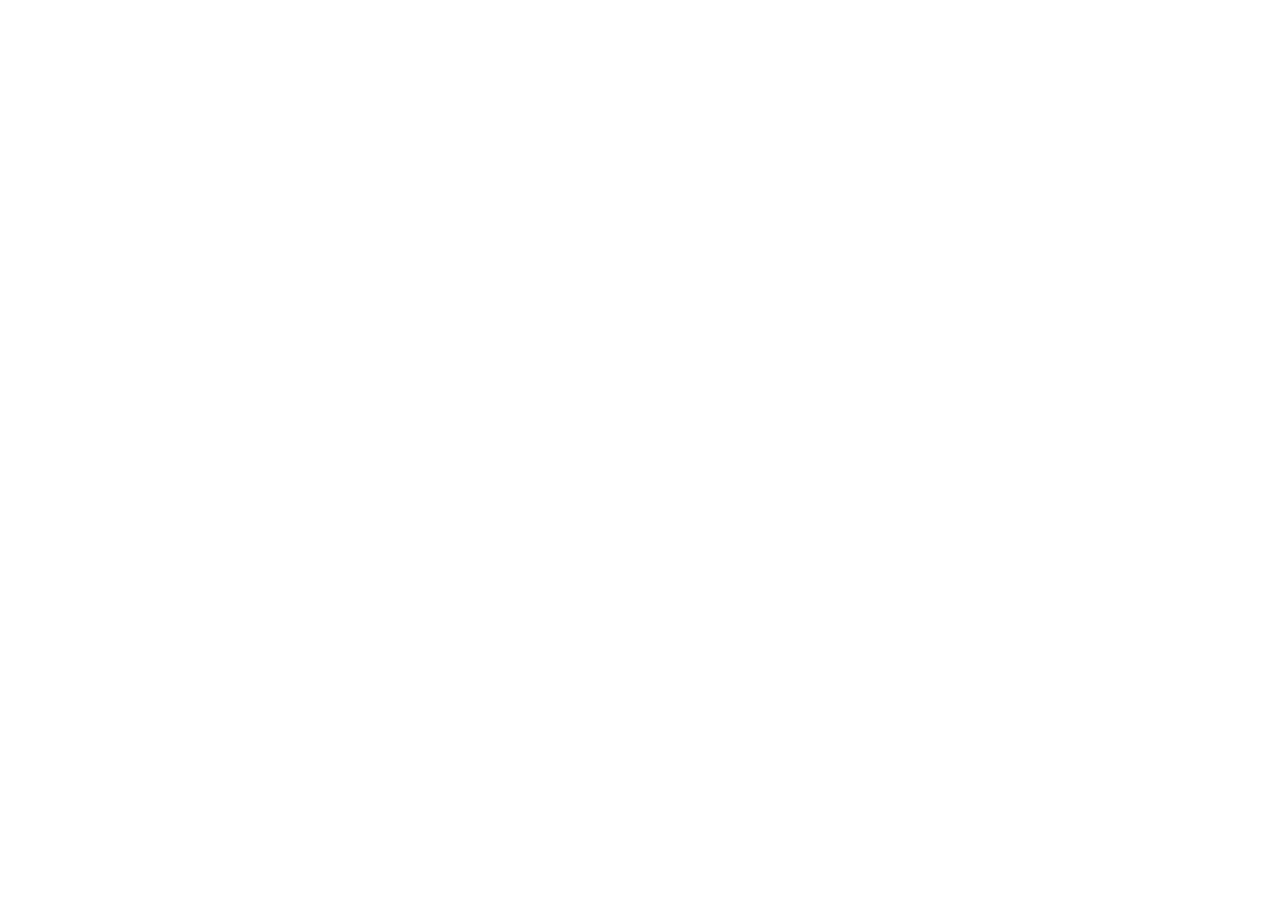
==== commit 2e8abad3: "patch for dev mode tris" ====
--- a/index.html
+++ b/index.html
@@ -8,6 +8,7 @@
   if(ploc.indexOf("wedding/index.html") != -1) { //dev
      window.location.replace(ploc.replace("/index.html", "/ch/index.html"));
   }else{
+    alert(winpath + "/ch/");
     window.location.href = winPath + "/ch/";
   }
 
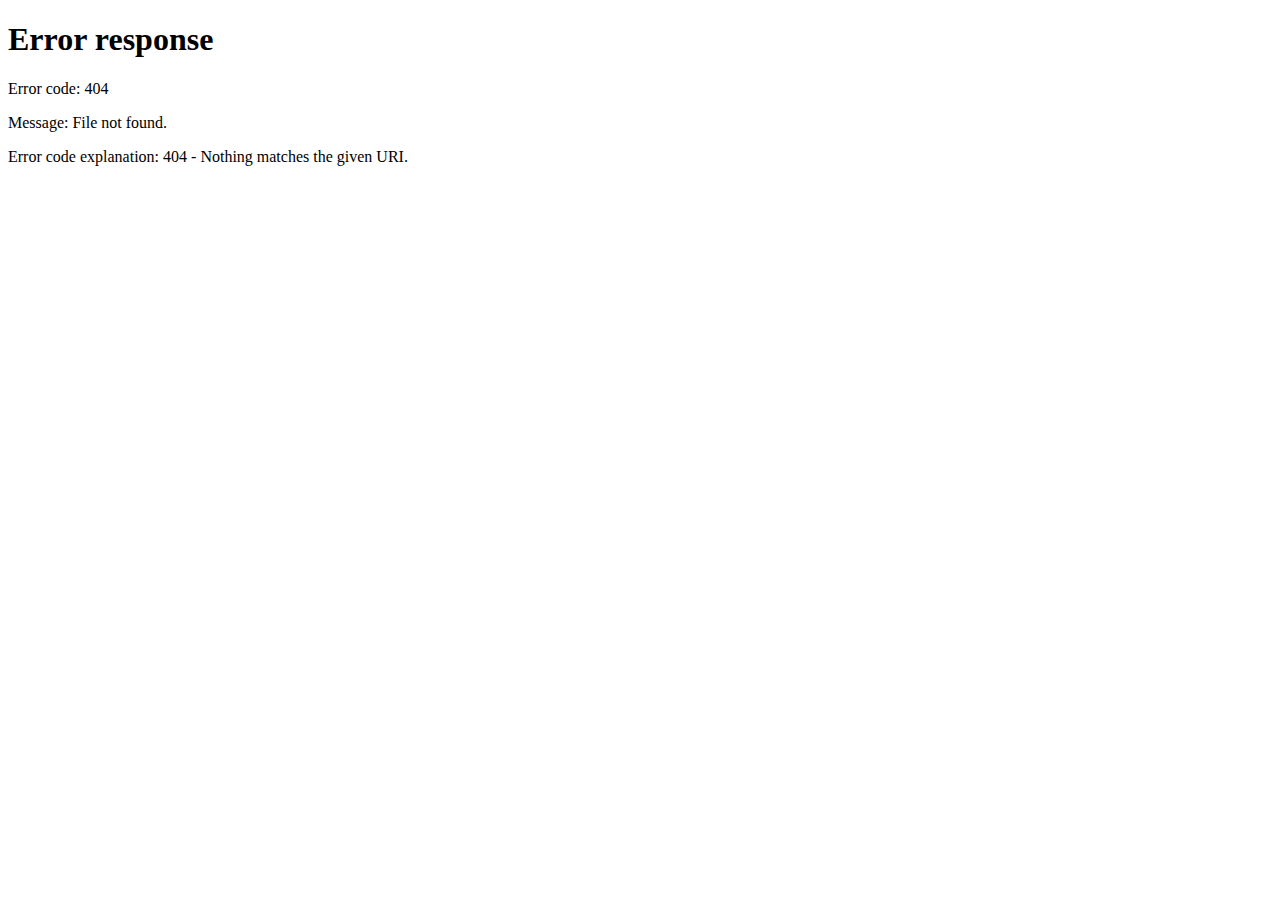
==== commit 95eff84a: "patch for dev mode - hardcoded address" ====
--- a/index.html
+++ b/index.html
@@ -8,8 +8,8 @@
   if(ploc.indexOf("wedding/index.html") != -1) { //dev
      window.location.replace(ploc.replace("/index.html", "/ch/index.html"));
   }else{
-    alert(winpath + "/ch/");
-    window.location.href = winPath + "/ch/";
+    //TODO: Remove this hardcoded url - for temporary use only!
+    window.location.href = "rocha-n.github.io/ch/";
   }
 
 </script>
